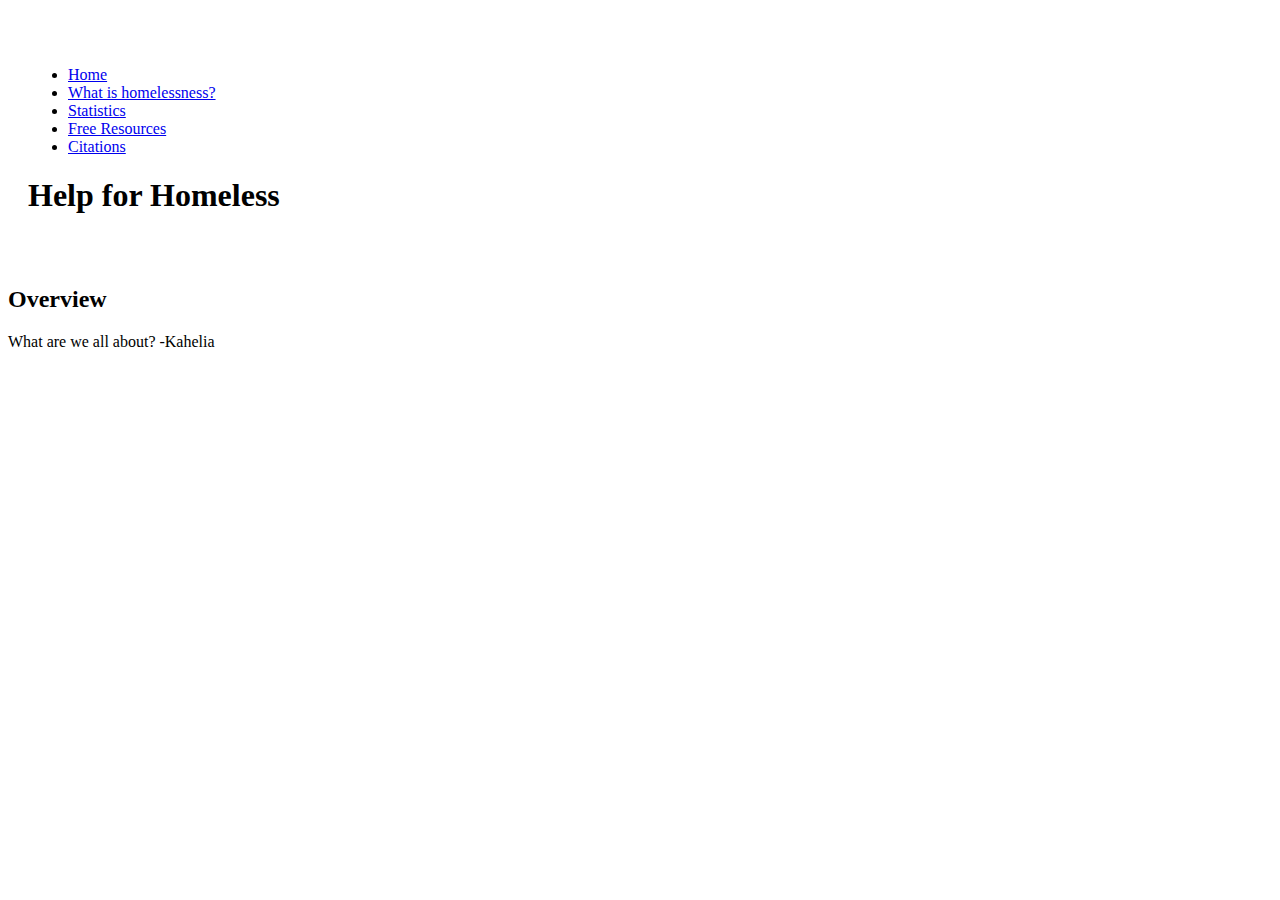
==== index.html @ a28837d1 "update main page" ====
<!DOCTYPE html>
<html lang="en">
<head>
	<meta charset="utf-8">
	<title>Help for Homeless</title>
	<link rel="stylesheet" href="main.css">
</head>

<body>

  <header style="padding:20px;margin-top:30px;margin-bottom:30px;">
    <ul>
      <li><a href="index.html">Home</a></li>
      <li><a href="whatis.html">What is homelessness?</a></li>
      <li><a href="stats.html">Statistics</a></li>
      <li><a href="resources.html">Free Resources</a></li>
      <li><a href="citations.html">Citations</a></li>
    </ul>
    <h1>Help for Homeless</h1>

  </header>

  <main>



    <h2>Overview</h2>
    <p>What are we all about? -Kahelia </p>

  </main>


</body>
</html>
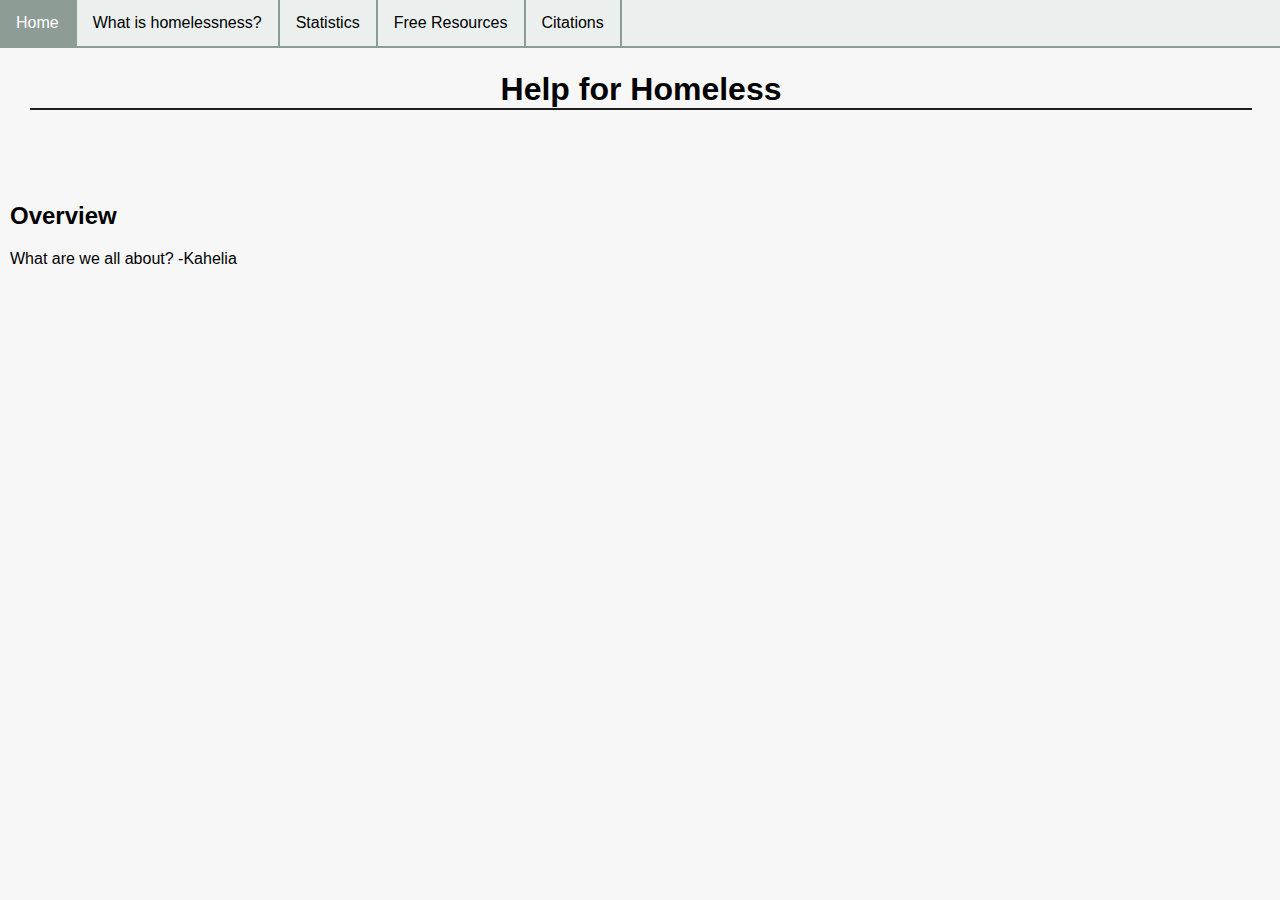
==== commit 283f1353: "implement folder infrastructure" ====
--- a/index.html
+++ b/index.html
@@ -3,7 +3,7 @@
 <head>
 	<meta charset="utf-8">
 	<title>Help for Homeless</title>
-	<link rel="stylesheet" href="main.css">
+	<link rel="stylesheet" href="styles/main.css">
 </head>
 
 <body>
@@ -11,10 +11,10 @@
   <header style="padding:20px;margin-top:30px;margin-bottom:30px;">
     <ul>
       <li><a href="index.html">Home</a></li>
-      <li><a href="whatis.html">What is homelessness?</a></li>
-      <li><a href="stats.html">Statistics</a></li>
-      <li><a href="resources.html">Free Resources</a></li>
-      <li><a href="citations.html">Citations</a></li>
+      <li><a href="pages/whatis.html">What is homelessness?</a></li>
+      <li><a href="pages/stats.html">Statistics</a></li>
+      <li><a href="pages/resources.html">Free Resources</a></li>
+      <li><a href="pages/citations.html">Citations</a></li>
     </ul>
     <h1>Help for Homeless</h1>
 
--- a/styles/main.css
+++ b/styles/main.css
@@ -0,0 +1,50 @@
+header h1 {
+  text-align: center;
+}
+
+
+
+body {
+	font-family: Arial, Helvetica, sans-serif;
+	font-size: 100%;
+	margin-left: 10px;
+  background-color: #f7f7f7;
+}
+
+header ul {
+  list-style-type: none;
+  margin: 0;
+  padding: 0;
+  overflow: hidden;
+  background-color: #ebf0ee;
+  position: fixed;
+  top:0;
+  left:0;
+  width:100%;
+  border-bottom: 2px solid #8e9c96;
+}
+
+header h1 {
+  border-bottom: 2px solid #1f1f1f;
+}
+
+main {
+  float: left;
+}
+
+li {
+  float:left;
+}
+
+li a {
+  display: block;
+  color: #000;
+  padding: 14px 16px;
+  text-align:center;
+  text-decoration: none;
+  border-right: 2px solid #8e9c96;
+}
+li a:hover {
+  background-color: #8e9c96;
+  color: white;
+}
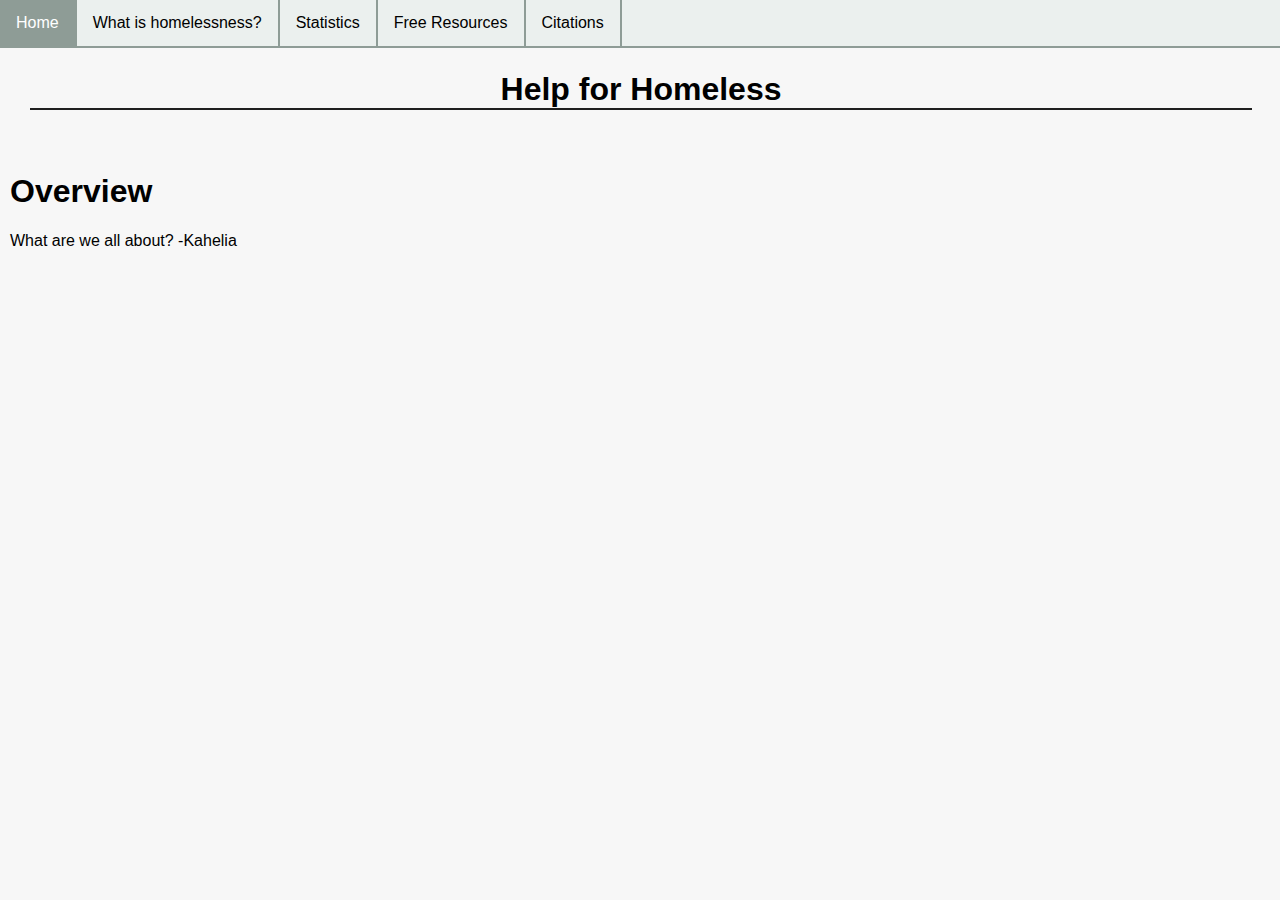
==== commit e32362cc: "templates updated" ====
--- a/index.html
+++ b/index.html
@@ -8,7 +8,7 @@
 
 <body>
 
-  <header style="padding:20px;margin-top:30px;margin-bottom:30px;">
+  <header style="padding:20px;margin-top:30px;">
     <ul>
       <li><a href="index.html">Home</a></li>
       <li><a href="pages/whatis.html">What is homelessness?</a></li>
@@ -21,10 +21,7 @@
   </header>
 
   <main>
-
-
-
-    <h2>Overview</h2>
+    <h1>Overview</h1>
     <p>What are we all about? -Kahelia </p>
 
   </main>
